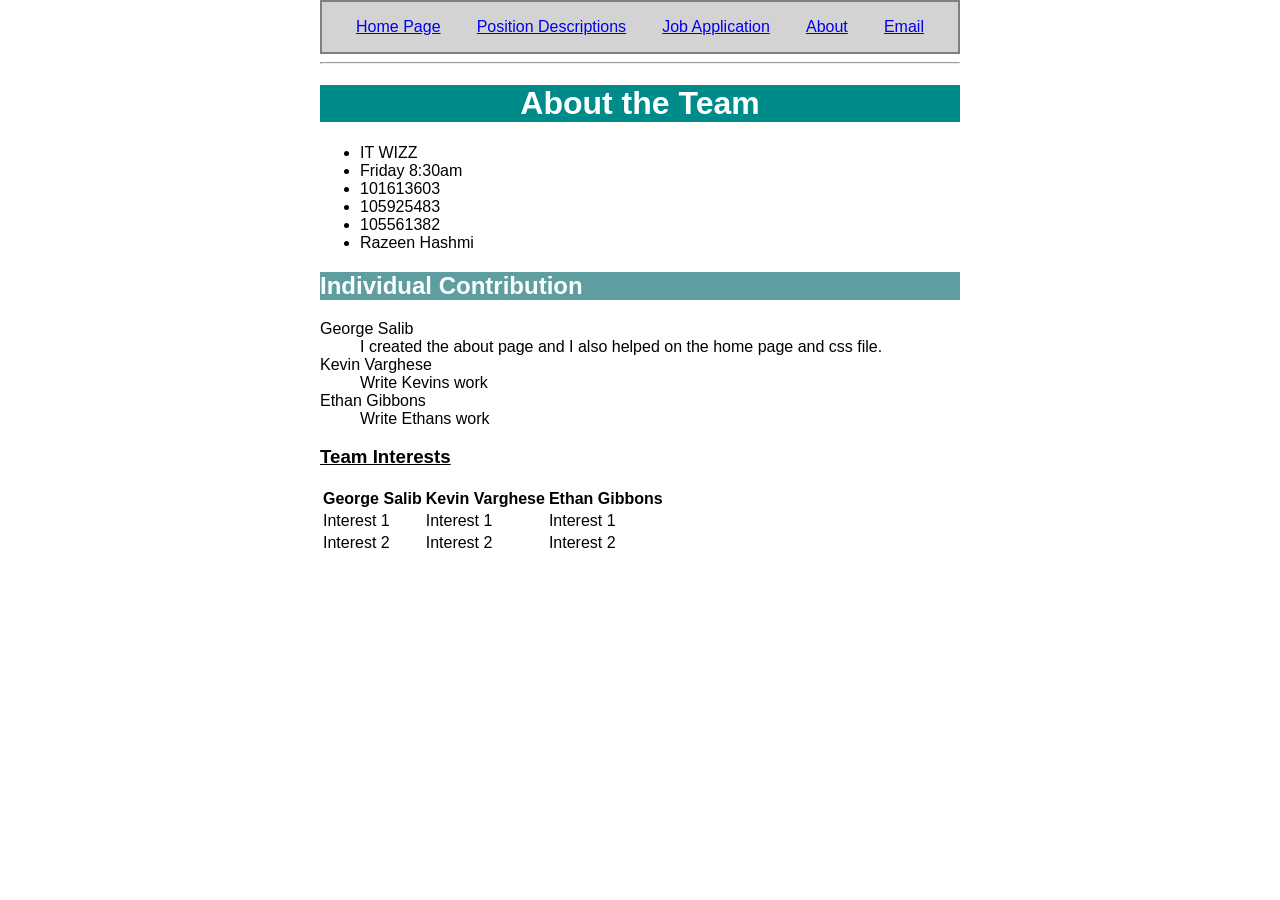
==== about.html @ 5dfbb9db "nav fixed 1 billion" ====
<!DOCTYPE html>
<html lang="en">
	<!--
	Meta tags + Link to style sheet + Title of Page.
	-->
<head>
	<meta charset="utf-8">
	<meta name="description"	content="About Page">
	<meta name="keywords"		content="HTML, CSS">
	<meta name="author"			content="George Salib">
	<title>About</title>
    <link rel="stylesheet" href="styles/styles.css">
	</head>
	
	<body>
	<!--
	Nav Menu Below that connects to all the pages and has an email link to fake email for company
	-->
    <nav>
		<a href="index.html" title="Go to home page">Home Page</a>
		<a href="jobs.html">Position Descriptions</a>
		<a href="apply.html" title="Go to application page">Job Application</a>
		<a href="about.html" title="Go to about page">About</a>
		<a href="mailto:info@TechShield.com.au" title="Email Us">Email</a>
    </nav>
	<hr>
    <h1>About the Team</h1>
	<!--
	In this first unordered list we have the team name, class time and day , student IDS , tutors name
	In the second contains each team member and their contributions to the project.
	in the table it contains the team member names and their interests.
	-->
		<ul>
			<li>IT WIZZ</li>
			<li>Friday 8:30am</li>
			<li>101613603</li>
			<li>105925483</li>
			<li>105561382</li>
			<li>Razeen Hashmi</li>
		</ul>
        <h2>Individual Contribution</h2>
		<dl>
			<dt>George Salib</dt>
			<dd>I created the about page and I also helped on the home page and css file.</dd>
			<dt>Kevin Varghese</dt>
			<dd>Write Kevins work</dd>
			<dt>Ethan Gibbons</dt>
			<dd>Write Ethans work</dd>
		</dl>
        <h3>Team Interests</h3>
		<table>
			<tr>
			<th>George Salib</th>
			<th>Kevin Varghese</th>
			<th>Ethan Gibbons</th>
		</tr>
		<tr>
			<td>Interest 1</td>
			<td>Interest 1</td>
			<td>Interest 1</td>
		</tr>
		<tr>
			<td>Interest 2</td>
			<td>Interest 2</td>
			<td>Interest 2</td>
		</tr>
		</table>
	</body>
---- styles/styles.css ----
h1 {background-color: darkcyan;
    color: white;
    text-align: center;
}

h2{background-color: cadetblue;
color: white;
}

body{
    font-family: 'Franklin Gothic Medium', 'Arial Narrow', Arial, sans-serif;
    background-color: white;
    color: black;
    width: 50%;
    margin: auto; 
}

#button{
    background-color: darkseagreen;
    border: 4px solid #ccc;
    padding: 1em;
    text-decoration-color: antiquewhite;
    
}

#button :hover{ background-color: cadetblue;
                color: darkgreen;

}

h3 {
    text-decoration: underline;

}

h5 {
    font-family: Arial;
}
section{
    border: 2px solid gray;
    padding: 1em;
}

nav {
    display: flex;
    justify-content: space-around;
    text-align: center;
    border: 2px solid gray;
    padding: 1em;
    background-color: lightgray;
}
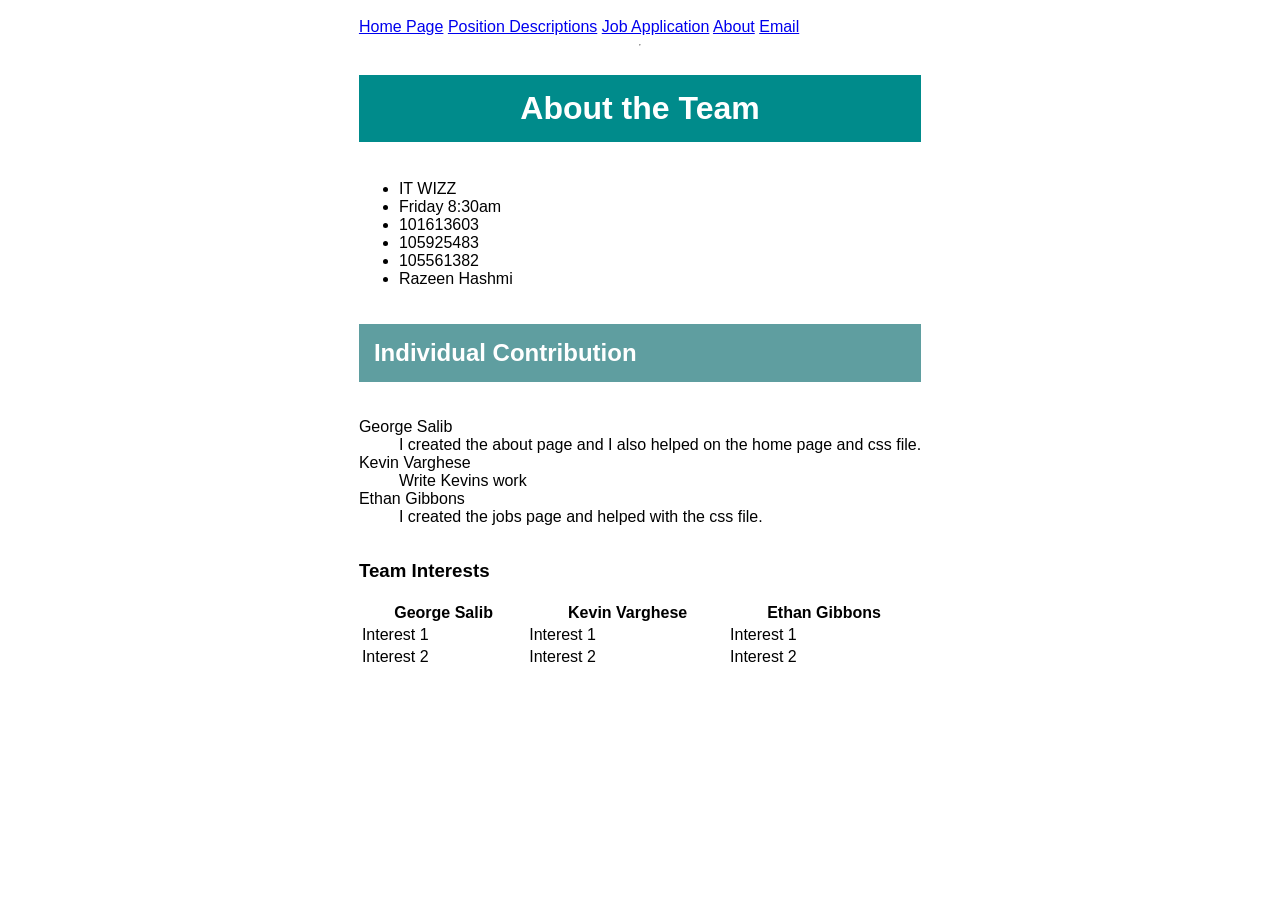
==== commit efbbbfb8: "fix 4" ====
--- a/about.html
+++ b/about.html
@@ -45,7 +45,7 @@
 			<dt>Kevin Varghese</dt>
 			<dd>Write Kevins work</dd>
 			<dt>Ethan Gibbons</dt>
-			<dd>Write Ethans work</dd>
+			<dd>I created the jobs page and helped with the css file.</dd>
 		</dl>
         <h3>Team Interests</h3>
 		<table>
--- a/styles/styles.css
+++ b/styles/styles.css
@@ -1,52 +1,45 @@
-
+/*coloring and styling the h1*/
 h1 {background-color: darkcyan;
     color: white;
     text-align: center;
+    padding: 15px;
+}
+/*coloring and styling the h2*/
+h2{background-color: cadetblue;
+color: white;
+padding: 15px;
 }
 
-h2{background-color: cadetblue;
-color: white;
-}
-
+/*coloring and styling of body*/
 body{
     font-family: 'Franklin Gothic Medium', 'Arial Narrow', Arial, sans-serif;
     background-color: white;
     color: black;
-    width: 50%;
-    margin: auto; 
+    padding: 10px;
+    display:grid;
+    justify-content: space-around;/*layout of the body border*/
 }
 
-#button{
+
+#sbutton{
     background-color: darkseagreen;
-    border: 4px solid #ccc;
-    padding: 1em;
-    text-decoration-color: antiquewhite;
+    border: 8px solid #ccc;
+    padding: 10px;
+    color: antiquewhite;
     
 }
 
-#button :hover{ background-color: cadetblue;
-                color: darkgreen;
-
+/*making the reset the button red border*/
+#rbutton{
+    background-color: rgb(171, 58, 58);
+    border: 8px solid #ccc;
+    padding: 10px;
+    color: antiquewhite;
+    
 }
 
-h3 {
-    text-decoration: underline;
-
+/*using this code the fill boxes will become more space*/
+input {
+    margin: 5px;
+    padding: 10px;
 }
-
-h5 {
-    font-family: Arial;
-}
-section{
-    border: 2px solid gray;
-    padding: 1em;
-}
-
-nav {
-    display: flex;
-    justify-content: space-around;
-    text-align: center;
-    border: 2px solid gray;
-    padding: 1em;
-    background-color: lightgray;
-}
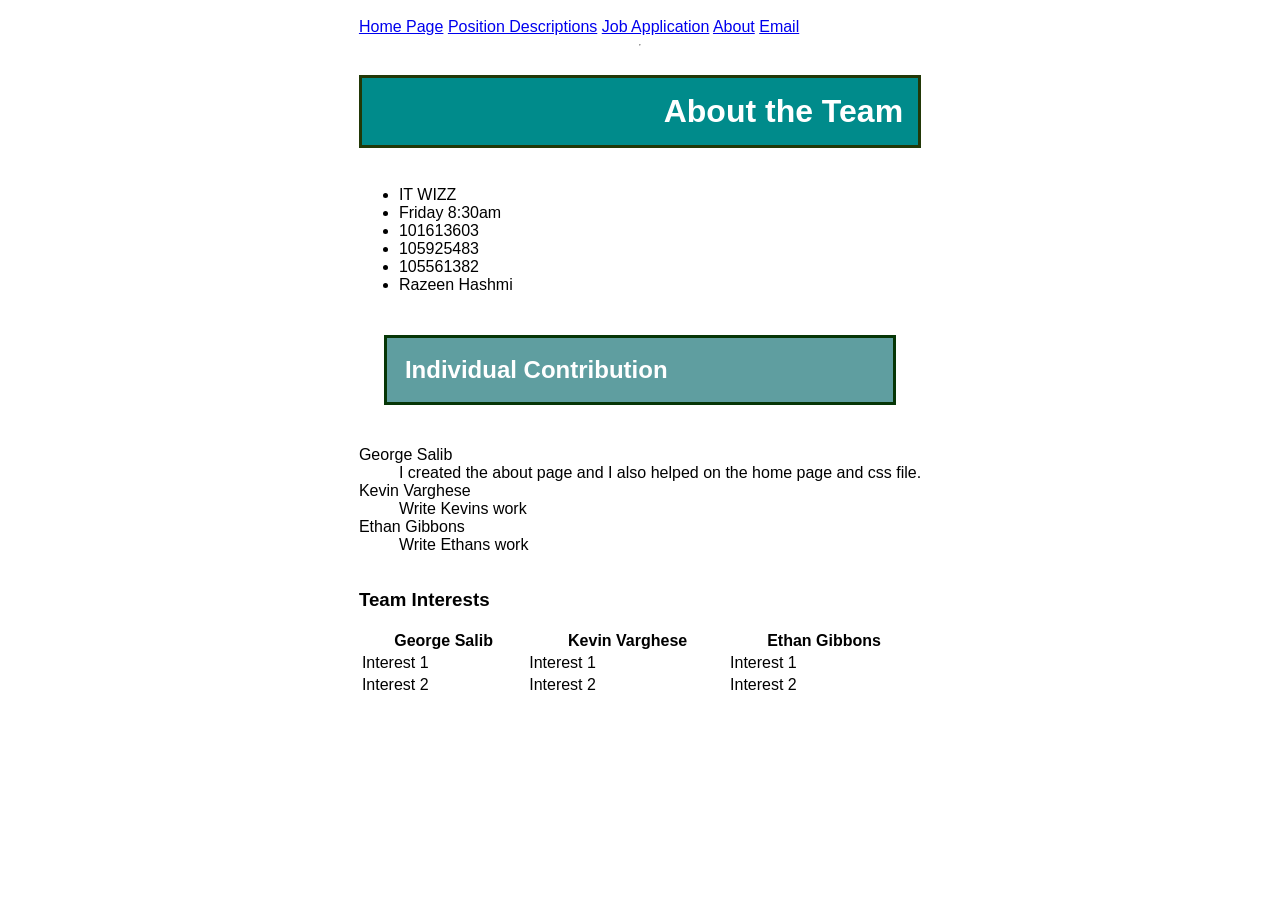
==== commit 6bb796c5: "Merge branch 'main' of https://github.com/George-Salib-Uni/Project-Part-1---IT-WIZZ" ====
--- a/about.html
+++ b/about.html
@@ -45,7 +45,7 @@
 			<dt>Kevin Varghese</dt>
 			<dd>Write Kevins work</dd>
 			<dt>Ethan Gibbons</dt>
-			<dd>I created the jobs page and helped with the css file.</dd>
+			<dd>Write Ethans work</dd>
 		</dl>
         <h3>Team Interests</h3>
 		<table>
--- a/styles/styles.css
+++ b/styles/styles.css
@@ -1,45 +1,45 @@
-/*coloring and styling the h1*/
+/*forms coloring and styling the h1*/
 h1 {background-color: darkcyan;
     color: white;
-    text-align: center;
+    text-align: end;
     padding: 15px;
+    border: solid rgb(34, 56, 7);
 }
-/*coloring and styling the h2*/
+/*forms coloring and styling the h2*/
 h2{background-color: cadetblue;
 color: white;
-padding: 15px;
+padding: 18px;
+margin: 25px;
+border: solid rgb(6, 54, 6);
+}
+#jobreference {color: rgb(236, 7, 7);
+               font-style: oblique;
 }
 
-/*coloring and styling of body*/
+/*forms coloring and styling of body*/
 body{
     font-family: 'Franklin Gothic Medium', 'Arial Narrow', Arial, sans-serif;
     background-color: white;
     color: black;
     padding: 10px;
     display:grid;
-    justify-content: space-around;/*layout of the body border*/
+    justify-content: center;/*layout of the body border*/
 }
 
+/*forms making the apply/reset the button styling*/
+button{
+    background-color: darkcyan;
+    border: 5px double #cccccc;
+    padding: 10px;
+    color: antiquewhite;   
+}
+aside{margin: 20px;}
+/*forms using aside tags to bring hover effect*/
+aside :hover{background-color: rgb(43, 226, 226);}
 
-#sbutton{
-    background-color: darkseagreen;
-    border: 8px solid #ccc;
+/*forms using this code the fill boxes will become more space*/
+input {
+    margin: 10px;
     padding: 10px;
-    color: antiquewhite;
-    
 }
 
-/*making the reset the button red border*/
-#rbutton{
-    background-color: rgb(171, 58, 58);
-    border: 8px solid #ccc;
-    padding: 10px;
-    color: antiquewhite;
-    
-}
-
-/*using this code the fill boxes will become more space*/
-input {
-    margin: 5px;
-    padding: 10px;
-}
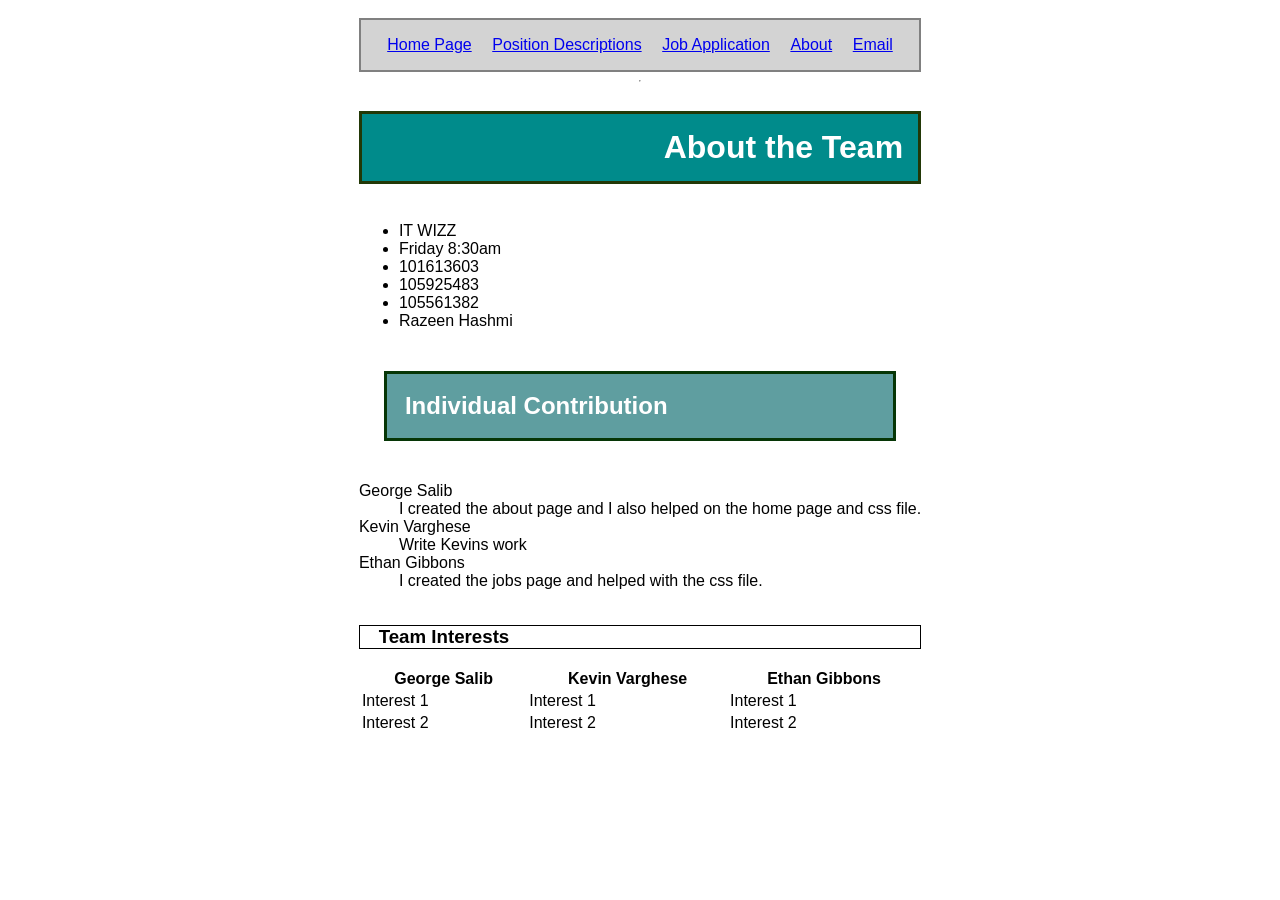
==== commit 718f14b0: "Merge branch 'main' of https://github.com/George-Salib-Uni/Project-Part-1---IT-WIZZ" ====
--- a/about.html
+++ b/about.html
@@ -45,7 +45,7 @@
 			<dt>Kevin Varghese</dt>
 			<dd>Write Kevins work</dd>
 			<dt>Ethan Gibbons</dt>
-			<dd>Write Ethans work</dd>
+			<dd>I created the jobs page and helped with the css file.</dd>
 		</dl>
         <h3>Team Interests</h3>
 		<table>
--- a/styles/styles.css
+++ b/styles/styles.css
@@ -43,3 +43,33 @@
     padding: 10px;
 }
 
+<<<<<<< HEAD
+=======
+#button :hover{ background-color: cadetblue;
+                color: darkgreen;
+
+}
+
+h3 {
+    border: 1px solid black;
+    padding-left: 1em;
+}
+
+h5 {
+    font-family: Arial;
+}
+section{
+    border: 2px solid gray;
+    padding: 1em;
+    background-color: lightcyan;
+}
+
+nav {
+    display: flex;
+    justify-content: space-around;
+    text-align: center;
+    border: 2px solid gray;
+    padding: 1em;
+    background-color: lightgray;
+}
+>>>>>>> 11650d1a99360fb08f8146360821ec178c6e698d
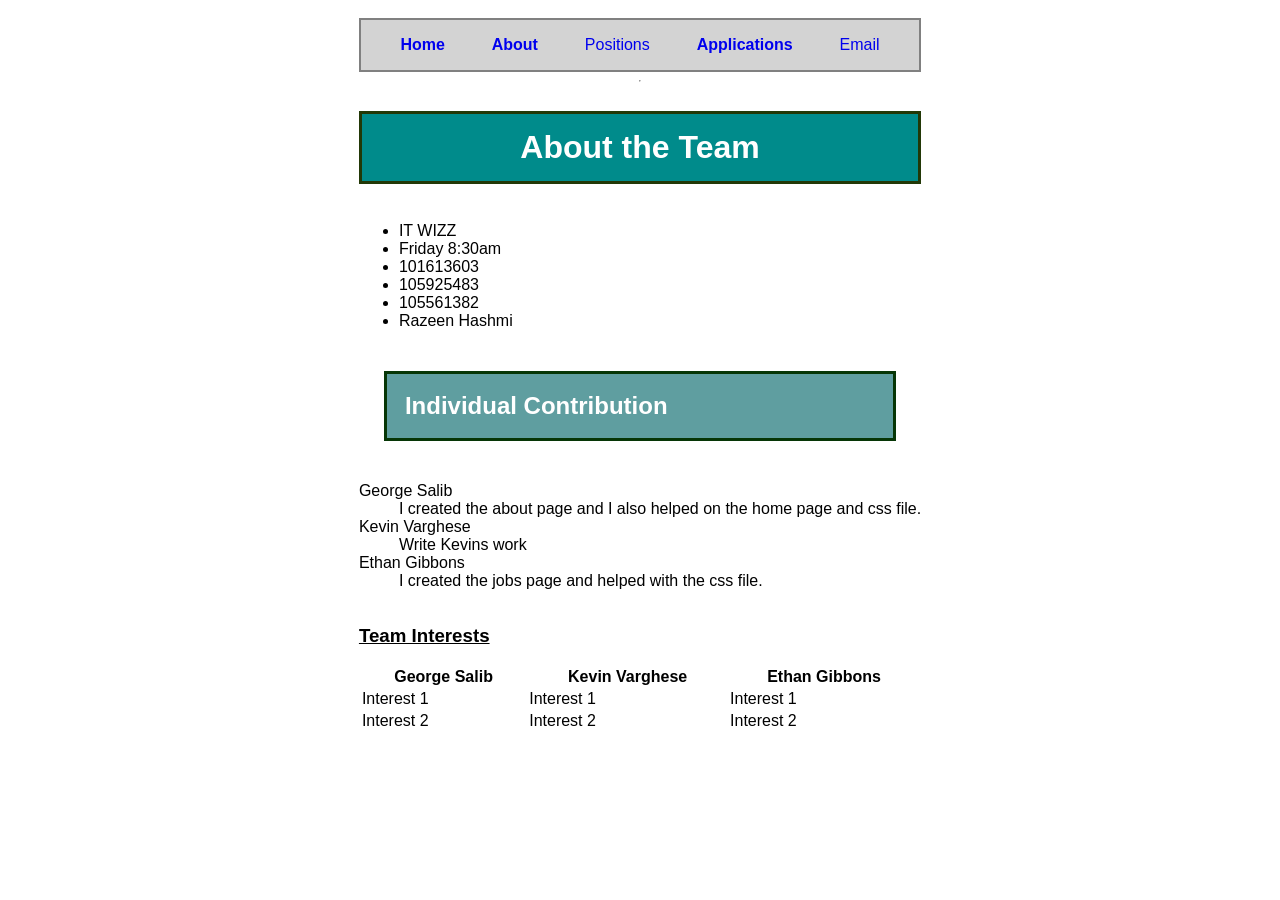
==== commit cbd3d5d1: "Updated nav" ====
--- a/about.html
+++ b/about.html
@@ -17,12 +17,12 @@
 	Nav Menu Below that connects to all the pages and has an email link to fake email for company
 	-->
     <nav>
-		<a href="index.html" title="Go to home page">Home Page</a>
-		<a href="jobs.html">Position Descriptions</a>
-		<a href="apply.html" title="Go to application page">Job Application</a>
-		<a href="about.html" title="Go to about page">About</a>
+		<a href="index.html" title="Go to home page"><Strong>Home</Strong></a>
+		<a href="about.html" title="Go to about page"><strong>About</strong></a>
+		<a href="jobs.html" title="Go to position description page">Positions</a>
+		<a href="apply.html" title="Go to application page"><strong>Applications</strong></a>
 		<a href="mailto:info@TechShield.com.au" title="Email Us">Email</a>
-    </nav>
+	</nav>
 	<hr>
     <h1>About the Team</h1>
 	<!--
--- a/styles/styles.css
+++ b/styles/styles.css
@@ -1,7 +1,7 @@
 /*forms coloring and styling the h1*/
 h1 {background-color: darkcyan;
     color: white;
-    text-align: end;
+    text-align: center;
     padding: 15px;
     border: solid rgb(34, 56, 7);
 }
@@ -43,16 +43,13 @@
     padding: 10px;
 }
 
-<<<<<<< HEAD
-=======
 #button :hover{ background-color: cadetblue;
                 color: darkgreen;
 
 }
 
 h3 {
-    border: 1px solid black;
-    padding-left: 1em;
+    text-decoration: underline;
 }
 
 h5 {
@@ -61,7 +58,6 @@
 section{
     border: 2px solid gray;
     padding: 1em;
-    background-color: lightcyan;
 }
 
 nav {
@@ -72,4 +68,7 @@
     padding: 1em;
     background-color: lightgray;
 }
->>>>>>> 11650d1a99360fb08f8146360821ec178c6e698d
+
+a {
+    text-decoration: none;
+}
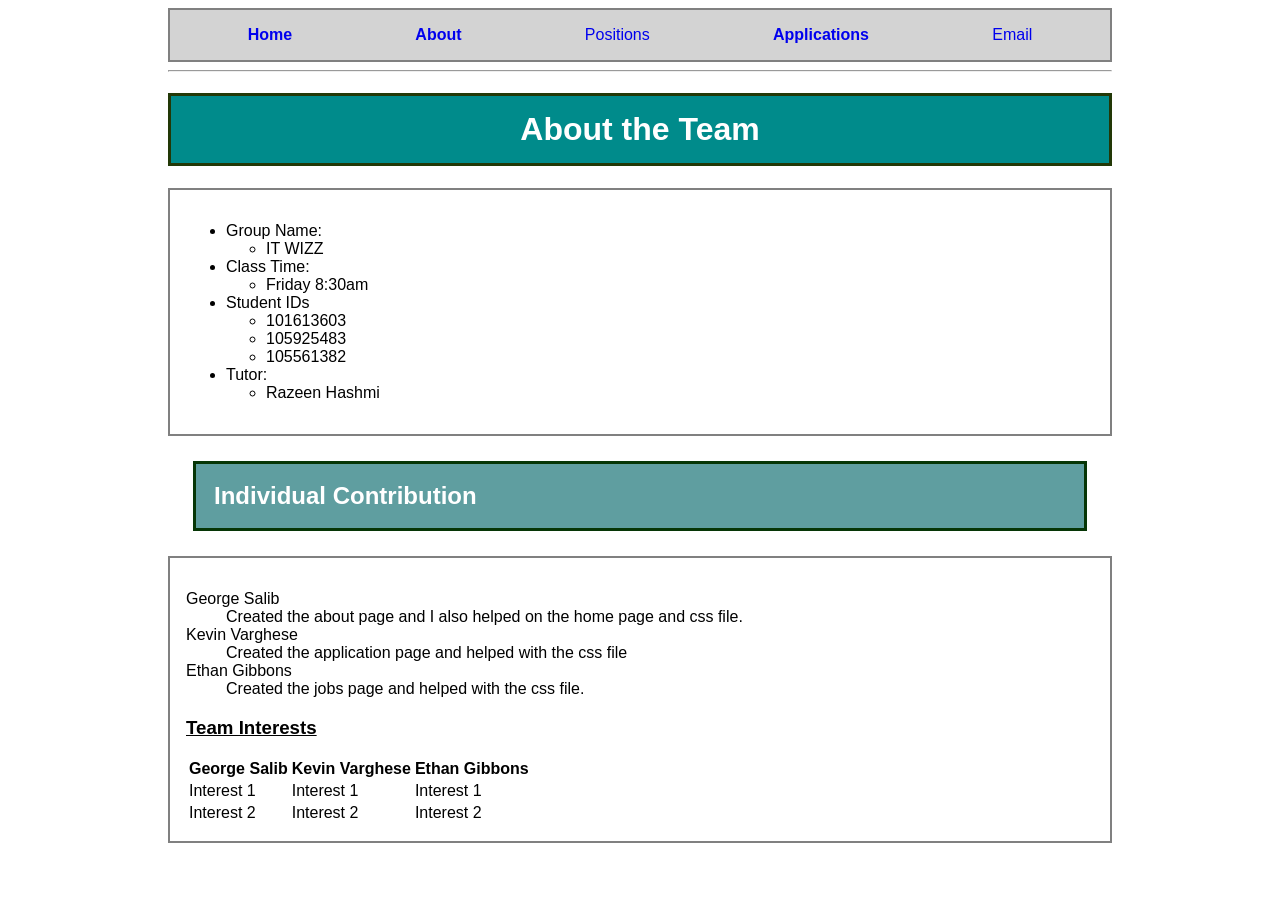
==== commit a96c27fc: "css update" ====
--- a/about.html
+++ b/about.html
@@ -12,7 +12,7 @@
     <link rel="stylesheet" href="styles/styles.css">
 	</head>
 	
-	<body>
+	<body id= "left_align">
 	<!--
 	Nav Menu Below that connects to all the pages and has an email link to fake email for company
 	-->
@@ -30,22 +30,38 @@
 	In the second contains each team member and their contributions to the project.
 	in the table it contains the team member names and their interests.
 	-->
+	<section>
 		<ul>
-			<li>IT WIZZ</li>
-			<li>Friday 8:30am</li>
-			<li>101613603</li>
-			<li>105925483</li>
-			<li>105561382</li>
-			<li>Razeen Hashmi</li>
+			<li>Group Name:</li>
+			<ul>
+				<li>IT WIZZ</li>
+			</ul>
+			<li>Class Time:</li>
+			<ul>
+				<li>Friday 8:30am</li>
+			</ul>
+			<li>Student IDs</li>
+			<ul>
+				<li>101613603</li>
+				<li>105925483</li>
+				<li>105561382</li>
+			</ul>
+			<li>Tutor:</li>
+			<ul>
+				<li>Razeen Hashmi</li>
+			</ul>
 		</ul>
+	</section>
+
         <h2>Individual Contribution</h2>
+		<section>
 		<dl>
 			<dt>George Salib</dt>
-			<dd>I created the about page and I also helped on the home page and css file.</dd>
+			<dd>Created the about page and I also helped on the home page and css file.</dd>
 			<dt>Kevin Varghese</dt>
-			<dd>Write Kevins work</dd>
+			<dd>Created the application page and helped with the css file</dd>
 			<dt>Ethan Gibbons</dt>
-			<dd>I created the jobs page and helped with the css file.</dd>
+			<dd>Created the jobs page and helped with the css file.</dd>
 		</dl>
         <h3>Team Interests</h3>
 		<table>
@@ -65,4 +81,6 @@
 			<td>Interest 2</td>
 		</tr>
 		</table>
+
+		</section>
 	</body>
--- a/styles/styles.css
+++ b/styles/styles.css
@@ -21,10 +21,27 @@
     font-family: 'Franklin Gothic Medium', 'Arial Narrow', Arial, sans-serif;
     background-color: white;
     color: black;
-    padding: 10px;
-    display:grid;
-    justify-content: center;/*layout of the body border*/
+    padding-left: 10em;
+    padding-right: 10em;
+    text-align: center; /*layout of the body border*/
 }
+
+#left_align{
+    font-family: 'Franklin Gothic Medium', 'Arial Narrow', Arial, sans-serif;
+    background-color: white;
+    color: black;
+    padding-left: 10em;
+    padding-right: 10em;
+    text-align: left; 
+}
+
+#index {
+    background-image: url('images/background.jpg');
+    background-repeat: no-repeat;
+    background-attachment: fixed;
+    background-size: cover;
+  }
+
 
 /*forms making the apply/reset the button styling*/
 button{
@@ -33,9 +50,21 @@
     padding: 10px;
     color: antiquewhite;   
 }
+
 aside{margin: 20px;}
 /*forms using aside tags to bring hover effect*/
 aside :hover{background-color: rgb(43, 226, 226);}
+
+#introduction {
+   display: flex;
+   justify-content: space-between;
+   border: 2px solid black;
+   background-color: cadetblue;
+}
+
+#logo {
+    display: grid;
+}
 
 /*forms using this code the fill boxes will become more space*/
 input {
@@ -71,4 +100,4 @@
 
 a {
     text-decoration: none;
-}+}
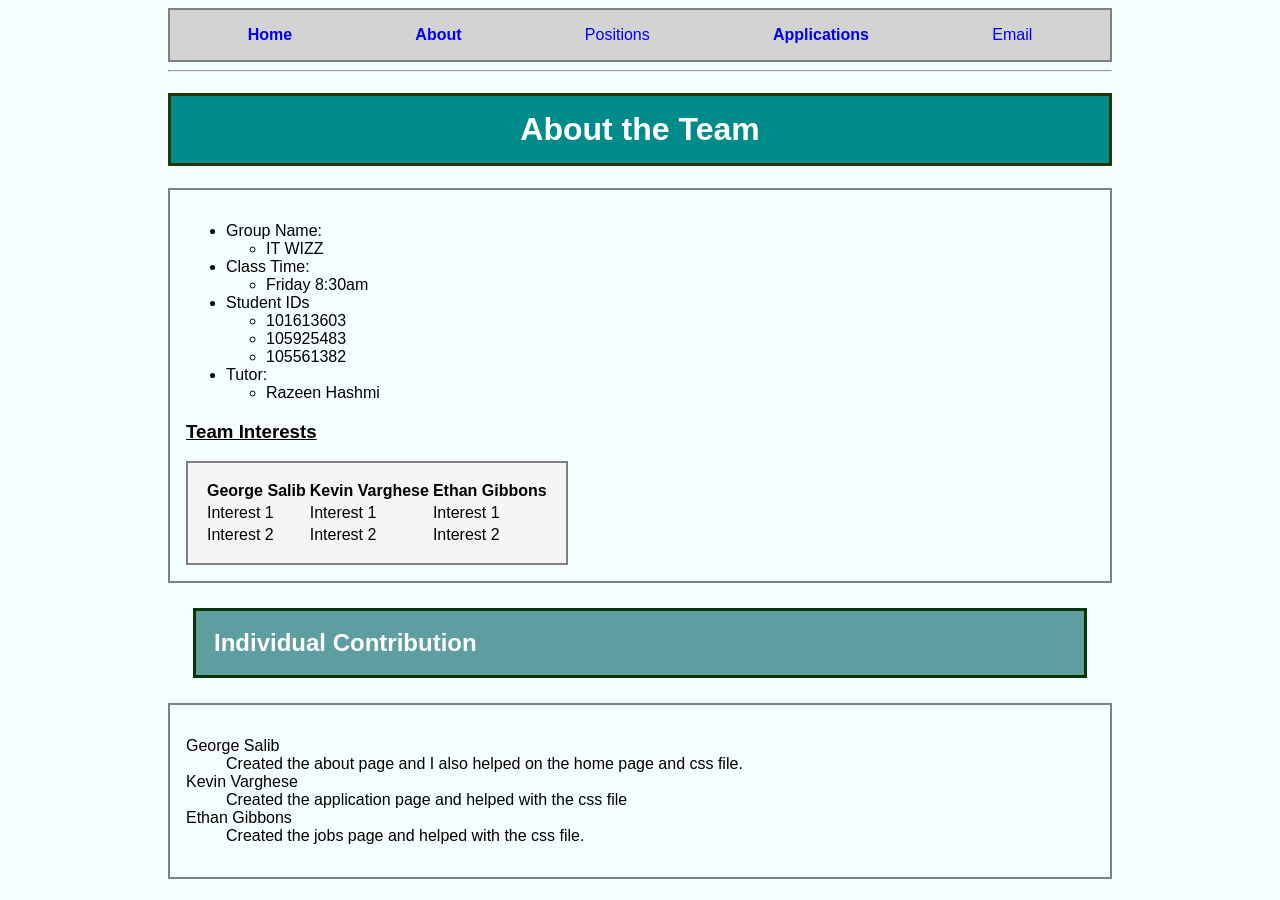
==== commit 648e01b8: "table fixed" ====
--- a/about.html
+++ b/about.html
@@ -51,19 +51,8 @@
 				<li>Razeen Hashmi</li>
 			</ul>
 		</ul>
-	</section>
 
-        <h2>Individual Contribution</h2>
-		<section>
-		<dl>
-			<dt>George Salib</dt>
-			<dd>Created the about page and I also helped on the home page and css file.</dd>
-			<dt>Kevin Varghese</dt>
-			<dd>Created the application page and helped with the css file</dd>
-			<dt>Ethan Gibbons</dt>
-			<dd>Created the jobs page and helped with the css file.</dd>
-		</dl>
-        <h3>Team Interests</h3>
+		<h3>Team Interests</h3>
 		<table>
 			<tr>
 			<th>George Salib</th>
@@ -81,6 +70,17 @@
 			<td>Interest 2</td>
 		</tr>
 		</table>
+	</section>
 
+        <h2>Individual Contribution</h2>
+		<section>
+			<dl>
+				<dt>George Salib</dt>
+				<dd>Created the about page and I also helped on the home page and css file.</dd>
+				<dt>Kevin Varghese</dt>
+				<dd>Created the application page and helped with the css file</dd>
+				<dt>Ethan Gibbons</dt>
+				<dd>Created the jobs page and helped with the css file.</dd>
+			</dl>
 		</section>
 	</body>
--- a/styles/styles.css
+++ b/styles/styles.css
@@ -24,6 +24,7 @@
     padding-left: 10em;
     padding-right: 10em;
     text-align: center; /*layout of the body border*/
+    background-color: #f4fefe;
 }
 
 #left_align{
@@ -33,6 +34,7 @@
     padding-left: 10em;
     padding-right: 10em;
     text-align: left; 
+    background-color: #f4fefe;
 }
 
 #index {
@@ -40,8 +42,7 @@
     background-repeat: no-repeat;
     background-attachment: fixed;
     background-size: cover;
-  }
-
+}
 
 /*forms making the apply/reset the button styling*/
 button{
@@ -101,3 +102,10 @@
 a {
     text-decoration: none;
 }
+
+table {
+    table-layout: auto;
+    border: 2px solid gray;
+    padding: 1em;
+    background-color: whitesmoke;
+}
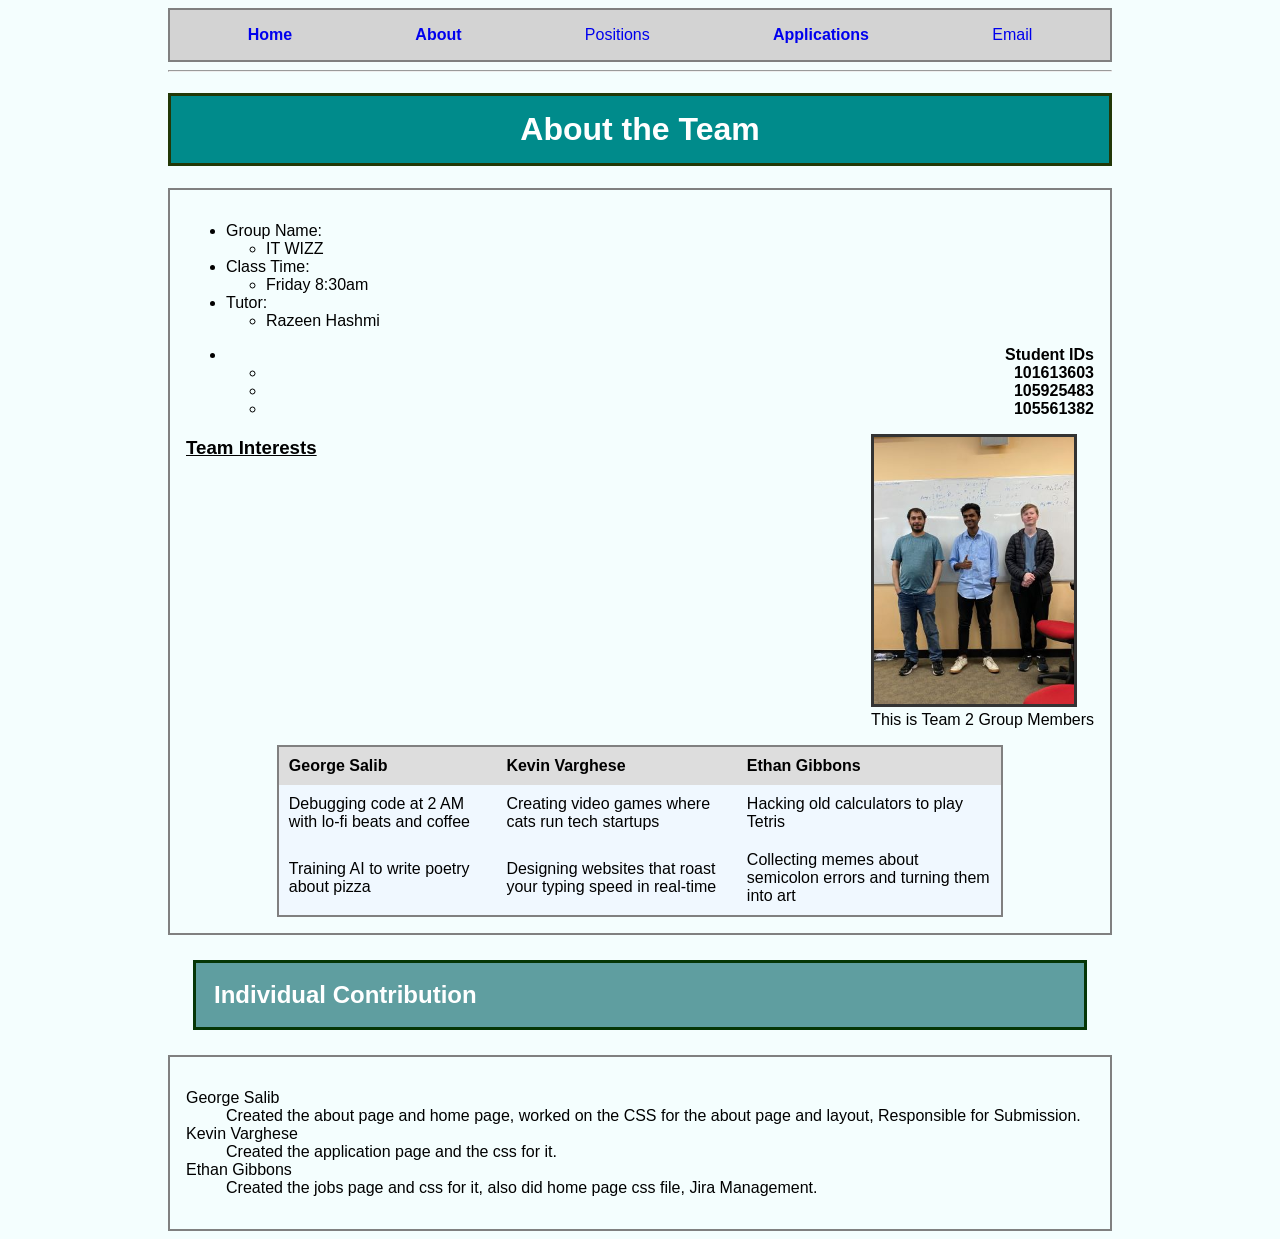
==== commit 4ef7162f: "Final Completed George" ====
--- a/about.html
+++ b/about.html
@@ -40,18 +40,25 @@
 			<ul>
 				<li>Friday 8:30am</li>
 			</ul>
-			<li>Student IDs</li>
-			<ul>
-				<li>101613603</li>
-				<li>105925483</li>
-				<li>105561382</li>
-			</ul>
 			<li>Tutor:</li>
 			<ul>
 				<li>Razeen Hashmi</li>
 			</ul>
 		</ul>
-
+		<div class="student-id">
+		<ul>
+			<li>Student IDs</li>
+			<ul>
+			<li>101613603</li>
+			<li>105925483</li>
+			<li>105561382</li>
+			</ul>
+		</ul>
+		</div>
+		<figure>
+			<img src="styles/images/groupphoto2.jpg" alt="Photo of students In Group 2">
+			<figcaption>This is Team 2 Group Members</figcaption>
+		</figure>
 		<h3>Team Interests</h3>
 		<table>
 			<tr>
@@ -60,14 +67,14 @@
 			<th>Ethan Gibbons</th>
 		</tr>
 		<tr>
-			<td>Interest 1</td>
-			<td>Interest 1</td>
-			<td>Interest 1</td>
+			<td>Debugging code at 2 AM with lo-fi beats and coffee</td>
+			<td>Creating video games where cats run tech startups</td>
+			<td>Hacking old calculators to play Tetris</td>
 		</tr>
 		<tr>
-			<td>Interest 2</td>
-			<td>Interest 2</td>
-			<td>Interest 2</td>
+			<td>Training AI to write poetry about pizza</td>
+			<td>Designing websites that roast your typing speed in real-time</td>
+			<td>Collecting memes about semicolon errors and turning them into art</td>
 		</tr>
 		</table>
 	</section>
@@ -76,11 +83,11 @@
 		<section>
 			<dl>
 				<dt>George Salib</dt>
-				<dd>Created the about page and I also helped on the home page and css file.</dd>
+				<dd>Created the about page and home page, worked on the CSS for the about page and layout, Responsible for Submission.</dd>
 				<dt>Kevin Varghese</dt>
-				<dd>Created the application page and helped with the css file</dd>
+				<dd>Created the application page and the css for it.</dd>
 				<dt>Ethan Gibbons</dt>
-				<dd>Created the jobs page and helped with the css file.</dd>
+				<dd>Created the jobs page and css for it, also did home page css file, Jira Management.</dd>
 			</dl>
 		</section>
 	</body>
--- a/styles/styles.css
+++ b/styles/styles.css
@@ -108,4 +108,47 @@
     border: 2px solid gray;
     padding: 1em;
     background-color: whitesmoke;
-}+}
+/*Code Below is George Salib's - 101613603*/
+/* Float the figure to the right */
+figure {
+    float: right;
+    margin: 0 0 1em 1em; /* spacing from content */
+  }
+  
+  /* Style the image with shorthand border */
+  figure img {
+    border: 3px solid #333; /* black border */
+    width: 200px; /* optional width */
+  }
+
+  /* Center the table */
+section table {
+    margin: 0 auto; /* horizontally centers the table */
+    border-collapse: collapse;
+    width: 80%; /* optional */
+  }
+  
+  /* Bold headings */
+  section table th {
+    font-weight: bold;
+    background-color: #dddddd; /* light gray background */
+    padding: 10px;
+  }
+  
+  /* Background color for cells with hover effect */
+  section table td {
+    background-color: #f0f8ff; 
+    padding: 10px;
+    transition: background-color 0.3s ease;
+  }
+  
+  section table td:hover {
+    background-color: #cce7ff; /* slightly darker on hover */
+  }
+
+/* Student ID aligned to the right */
+    .student-id {
+    text-align: right;
+    font-weight: bold;
+  }
